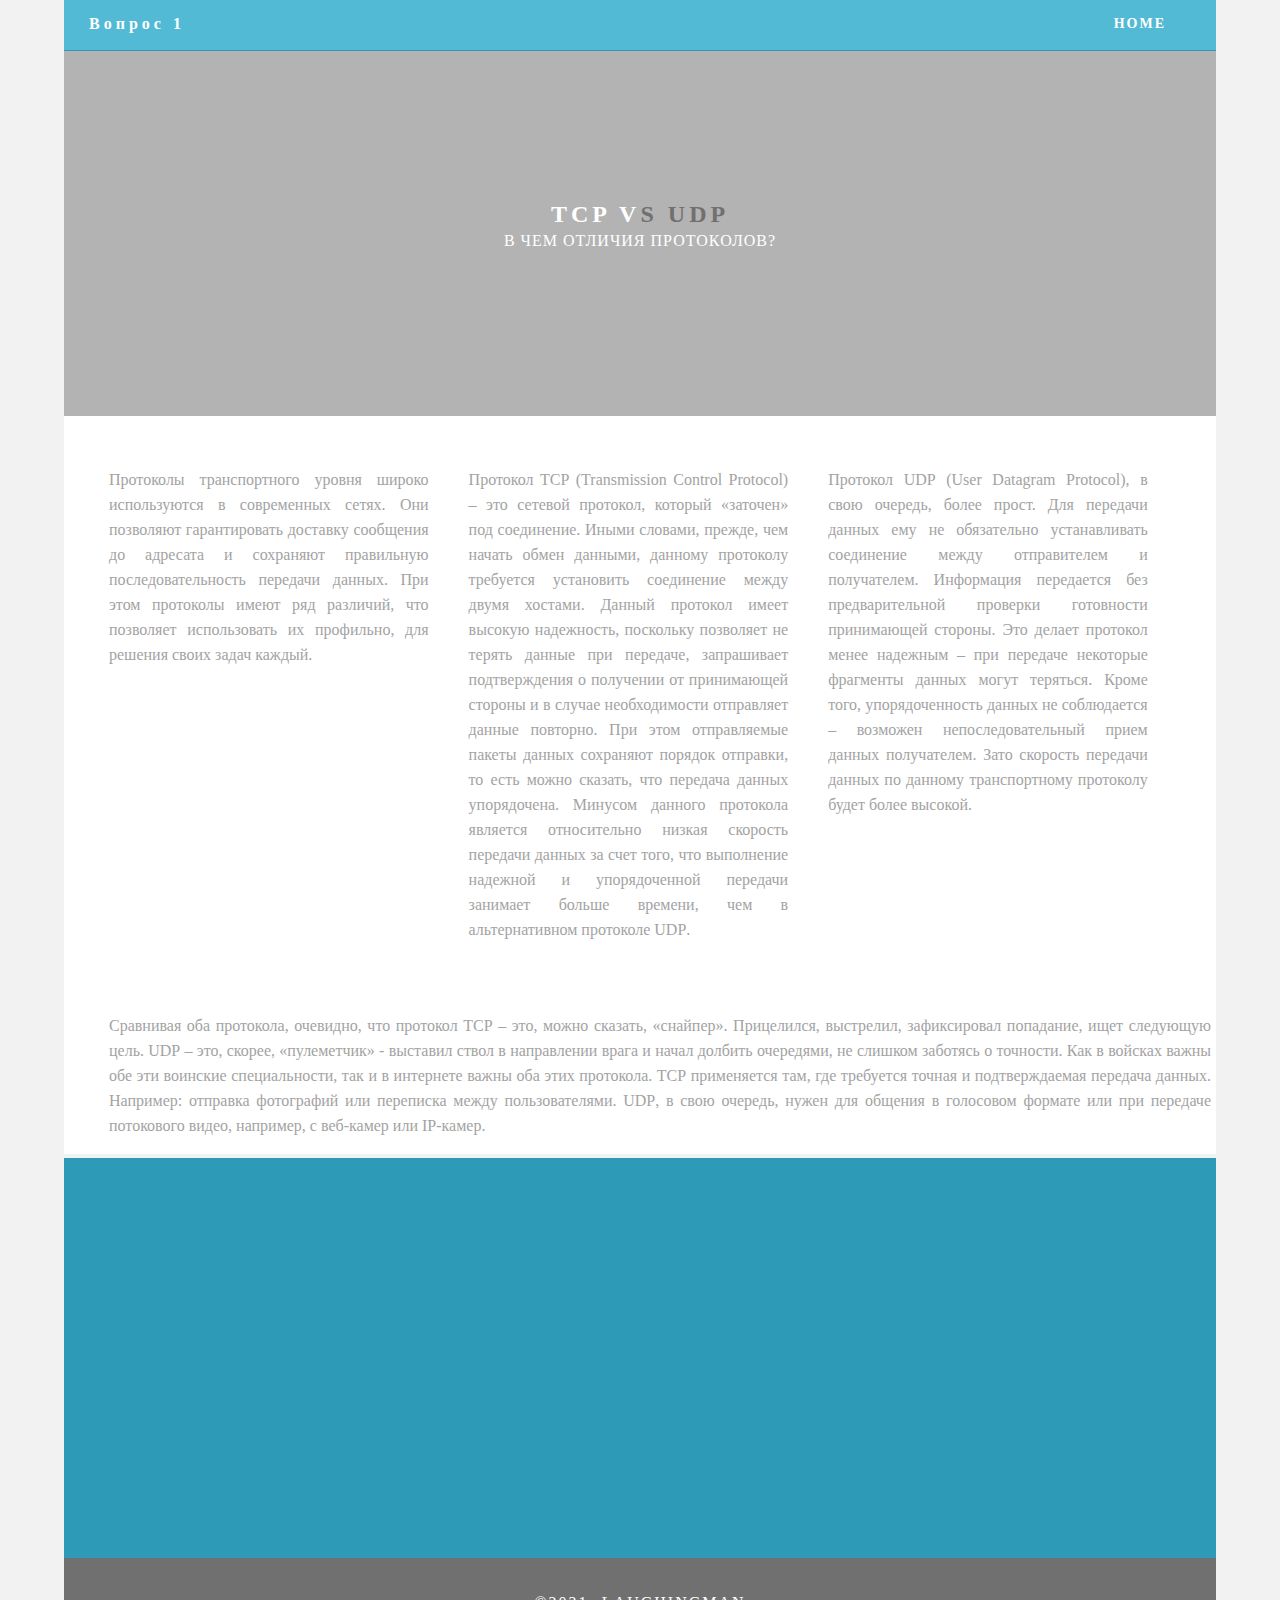
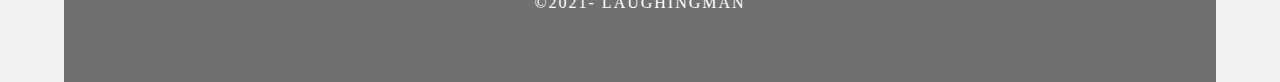
==== Question_1.html @ bb7b4c7f "add files" ====
<!doctype html>
<html lang="en-US">
<head>
<meta charset="utf-8">
<meta http-equiv="X-UA-Compatible" content="IE=edge">
<meta name="viewport" content="width=device-width, initial-scale=1">
<title>Light Theme</title>
<link href="css/singlePageTemplate.css" rel="stylesheet" type="text/css">
<!--The following script tag downloads a font from the Adobe Edge Web Fonts server for use within the web page. We recommend that you do not modify it.-->
<script>var __adobewebfontsappname__="dreamweaver"</script>
<script src="http://use.edgefonts.net/source-sans-pro:n2:default.js" type="text/javascript"></script>
<!-- HTML5 shim and Respond.js for IE8 support of HTML5 elements and media queries -->
<!-- WARNING: Respond.js doesn't work if you view the page via file:// -->
<!--[if lt IE 9]>
      <script src="https://oss.maxcdn.com/html5shiv/3.7.2/html5shiv.min.js"></script>
      <script src="https://oss.maxcdn.com/respond/1.4.2/respond.min.js"></script>
    <![endif]-->
</head>
<body>
<!-- Main Container -->
<div class="container"> 
  <!-- Navigation -->
  <header> <a href="">
    <h4 class="logo">Вопрос 1</h4>
    </a>
    <nav>
      <ul>
        <li><a href="index.html">HOME</a></li>
      </ul>
    </nav>
  </header>
  <!-- Hero Section -->
  <section class="hero" id="hero">
    <h2 class="hero_header">TCP V<span class="light">S UDP</span></h2>
    <p class="tagline">В чем отличия протоколов?</p>
  </section>
  <!-- About Section -->
  <section class="about" id="about">
    <h2 class="hidden">About</h2>
    <p class="text_column">Протоколы транспортного уровня широко используются в современных сетях. Они позволяют гарантировать доставку сообщения до адресата и сохраняют правильную последовательность передачи данных. При этом протоколы имеют ряд различий, что позволяет использовать их профильно, для решения своих задач каждый.</p>
    <p class="text_column">Протокол <strong>TCP</strong> (Transmission Control Protocol) – это сетевой протокол, который «заточен» под соединение. Иными словами, прежде, чем начать обмен данными, данному протоколу требуется установить соединение между двумя хостами. Данный протокол имеет высокую надежность, поскольку позволяет не терять данные при передаче, запрашивает подтверждения о получении от принимающей стороны и в случае необходимости отправляет данные повторно. При этом отправляемые пакеты данных сохраняют порядок отправки, то есть можно сказать, что передача данных упорядочена. Минусом данного протокола является относительно низкая скорость передачи данных за счет того, что выполнение надежной и упорядоченной передачи занимает больше времени, чем в альтернативном протоколе <strong>UDP</strong>.</p>
    <p class="text_column">Протокол <strong>UDP</strong> (User Datagram Protocol), в свою очередь, более прост. Для передачи данных ему не обязательно устанавливать соединение между отправителем и получателем. Информация передается без предварительной проверки готовности принимающей стороны. Это делает протокол менее надежным – при передаче некоторые фрагменты данных могут теряться. Кроме того, упорядоченность данных не соблюдается – возможен непоследовательный прием данных получателем. Зато скорость передачи данных по данному транспортному протоколу будет более высокой.</p>
  </section>
  <section class="about" id="about">
    <p class="text_column_wide">Сравнивая оба протокола, очевидно, что протокол <strong>TCP</strong> – это, можно сказать, «снайпер». Прицелился, выстрелил, зафиксировал попадание, ищет следующую цель. <strong>UDP</strong> – это, скорее, «пулеметчик» - выставил ствол в направлении врага и начал долбить очередями, не слишком заботясь о точности. Как в войсках важны обе эти воинские специальности, так и в интернете важны оба этих протокола. <strong>TCP</strong> применяется там, где требуется точная и подтверждаемая передача данных. Например: отправка фотографий или переписка между пользователями. <strong>UDP</strong>, в свою очередь, нужен для общения в голосовом формате или при передаче потокового видео, например, с веб-камер или IP-камер.</p>
  </section>

  <!-- Parallax Section -->
  <section class="banner">
    <h2 class="parallax"></h2>
    <p class="parallax_description">&nbsp; &nbsp;</p>
  </section>
  <!-- Footer Section -->
	<!--
  <section class="footer_banner" id="contact">
    <h2 class="hidden">Footer Banner Section </h2>
    <p class="hero_header">FOR THE LATEST NEWS &amp; UPDATES</p>
    <div class="button">subscribe</div>
  </section>
-->
  <!-- Copyrights Section -->
  <div class="copyright">
    <p>&copy;2021- Laughingman</p>
    <p><strong>&nbsp;</strong></p>
  </div>
</div>
<!-- Main Container Ends -->
</body>
</html>
---- css/singlePageTemplate.css ----
@charset "UTF-8";
/* Body */
body {
	font-family: source-sans-pro;
	background-color: #f2f2f2;
	margin-top: 0px;
	margin-right: 0px;
	margin-bottom: 0px;
	margin-left: 0px;
	font-style: normal;
	font-weight: 200;
}
/* Container */
.container {
	width: 90%;
	margin-left: auto;
	margin-right: auto;
	height: 1000px;
	background-color: #FFFFFF;
}
/* Navigation */
header {
	width: 100%;
	height: 5%;
	background-color: #52bad5;
	border-bottom: 1px solid #2C9AB7;
}
.logo {
	color: #fff;
	font-weight: bold;
	text-align: undefined;
	width: 10%;
	float: left;
	margin-top: 15px;
	margin-left: 25px;
	letter-spacing: 4px;
}
nav {
	float: right;
	width: 50%;
	text-align: right;
	margin-right: 25px;
}
header nav ul {
	list-style: none;
	float: right;
}
nav ul li {
	float: left;
	color: #FFFFFF;
	font-size: 14px;
	text-align: left;
	margin-right: 25px;
	letter-spacing: 2px;
	font-weight: bold;
	transition: all 0.3s linear;
}
ul li a {
	color: #FFFFFF;
	text-decoration: none;
}
ul li:hover a {
	color: #2C9AB7;
}
.hero_header {
	color: #FFFFFF;
	text-align: center;
	margin-top: 0px;
	margin-right: 0px;
	margin-bottom: 0px;
	margin-left: 0px;
	letter-spacing: 4px;
}
/* Hero Section */
.hero {
	background-color: #B3B3B3;
	padding-top: 150px;
	padding-bottom: 150px;
}
.light {
	font-weight: bold;
	color: #717070;
}
.tagline {
	text-align: center;
	color: #FFFFFF;
	margin-top: 4px;
	font-weight: lighter;
	text-transform: uppercase;
	letter-spacing: 1px;
}
/* About Section */
.text_column {
	width: 29%;
	text-align: justify;
	font-weight: lighter;
	line-height: 25px;
	float: left;
	padding-left: 20px;
	padding-right: 20px;
	color: #A3A3A3;
}
.text_column_wide {
	width: 100%;
	text-align: justify;
	font-weight: lighter;
	line-height: 25px;
	float: left;
	padding-left: 20px;
	padding-right: 20px;
	color: #A3A3A3;
}
.about {
	padding-left: 25px;
	padding-right: 25px;
	padding-top: 35px;
	display: inline-block;
	background-color: #FFFFFF;
	margin-top: 0px;
}
/* Stats Gallery */
.stats {
	color: #717070;
	margin-bottom: 5px;
}
.gallery {
	clear: both;
	display: inline-block;
	width: 100%;
	background-color: #FFFFFF;
	/* [disabled]min-width: 400px;
*/
	padding-bottom: 35px;
	padding-top: 0px;
	margin-top: -5px;
	margin-bottom: 0px;
}
.thumbnail {
	width: 25%;
	text-align: center;
	float: left;
	margin-top: 35px;
}
.gallery .thumbnail h4 {
	margin-top: 5px;
	margin-right: 5px;
	margin-bottom: 5px;
	margin-left: 5px;
	color: #52BAD5;
}
.gallery .thumbnail p {
	margin-top: 0px;
	margin-right: 0px;
	margin-bottom: 0px;
	margin-left: 0px;
	color: #A3A3A3;
}
/* Parallax Section */
.banner {
	background-color: #2D9AB7;
	background-image: url(../images/parallax.png);
	height: 400px;
	background-attachment: fixed;
	background-size: cover;
	background-repeat: no-repeat;
}
.parallax {
	color: #FFFFFF;
	text-align: right;
	padding-right: 100px;
	padding-top: 110px;
	letter-spacing: 2px;
	margin-top: 0px;
}
.parallax_description {
	color: #FFFFFF;
	text-align: right;
	padding-right: 100px;
	width: 30%;
	float: right;
	font-weight: lighter;
	line-height: 23px;
	margin-top: 0px;
	margin-right: 0px;
	margin-bottom: 0px;
	margin-left: 0px;
}
/* More info */
footer {
	background-color: #FFFFFF;
	padding-bottom: 35px;
}
.footer_column {
	width: 50%;
	text-align: center;
	padding-top: 30px;
	float: left;
}
footer .footer_column h3 {
	color: #B3B3B3;
	text-align: center;
}
footer .footer_column p {
	color: #717070;
	background-color: #FFFFFF;
}
.cards {
	width: 100%;
	height: auto;
	max-width: 400px;
	max-height: 200px;
}
footer .footer_column p {
	padding-left: 30px;
	padding-right: 30px;
	text-align: justify;
	line-height: 25px;
	font-weight: lighter;
	margin-left: 20px;
	margin-right: 20px;
}
.button {
	width: 200px;
	margin-top: 40px;
	margin-right: auto;
	margin-bottom: auto;
	margin-left: auto;
	padding-top: 20px;
	padding-right: 10px;
	padding-bottom: 20px;
	padding-left: 10px;
	text-align: center;
	vertical-align: middle;
	border-radius: 0px;
	text-transform: uppercase;
	font-weight: bold;
	letter-spacing: 2px;
	border: 3px solid #FFFFFF;
	color: #FFFFFF;
	transition: all 0.3s linear;
}
.button:hover {
	background-color: #FEFEFE;
	color: #C4C4C4;
	cursor: pointer;
}
.copyright {
	text-align: center;
	padding-top: 20px;
	padding-bottom: 20px;
	background-color: #717070;
	color: #FFFFFF;
	text-transform: uppercase;
	font-weight: lighter;
	letter-spacing: 2px;
	border-top-width: 2px;
}
.footer_banner {
	background-color: #B3B3B3;
	padding-top: 60px;
	padding-bottom: 60PX;
	margin-bottom: 0px;
	background-image: url(../images/pattern.png);
	background-repeat: repeat;
}
footer {
	display: inline-block;
}
.hidden {
	display: none;
}

/* Mobile */
@media (max-width: 320px) {
.logo {
	width: 100%;
	text-align: center;
	margin-top: 13px;
	margin-right: 0px;
	margin-bottom: 0px;
	margin-left: 0px;
}
.container header nav {
	margin-top: 0px;
	margin-right: 0px;
	margin-bottom: 0px;
	margin-left: 0px;
	width: 100%;
	float: none;
	display: none;
}
header nav ul {
}
nav ul li {
	margin-top: 0px;
	margin-right: 0px;
	margin-bottom: 0px;
	margin-left: 0px;
	width: 100%;
	text-align: center;
}
.text_column {
	width: 100%;
	text-align: justify;
	padding-top: 0px;
	padding-right: 0px;
	padding-bottom: 0px;
	padding-left: 0px;
}
.thumbnail {
	width: 100%;
}
.footer_column {
	width: 100%;
	margin-top: 0px;
}
.parallax {
	text-align: center;
	margin-top: 0px;
	margin-right: 0px;
	margin-bottom: 0px;
	margin-left: 0px;
	padding-top: 40%;
	padding-right: 0px;
	padding-bottom: 0px;
	padding-left: 0px;
	width: 100%;
	font-size: 18px;
}
.parallax_description {
	padding-top: 0px;
	padding-right: 0px;
	padding-bottom: 0px;
	padding-left: 0px;
	width: 90%;
	margin-top: 25px;
	margin-right: 0px;
	margin-bottom: 0px;
	margin-left: 12px;
	float: none;
	text-align: center;
}
.banner {
	background-color: #2D9AB7;
	background-image: none;
}
.tagline {
	margin-top: 20px;
	line-height: 22px;
}
.hero_header {
	padding-left: 10px;
	padding-right: 10px;
	line-height: 22px;
	text-align: center;
}
}

/* Small Tablets */
@media (min-width: 321px)and (max-width: 767px) {
.logo {
	width: 100%;
	text-align: center;
	margin-top: 13px;
	margin-right: 0px;
	margin-bottom: 0px;
	margin-left: 0px;
	color: #043745;
}
.container header nav {
	margin-top: 0px;
	margin-right: 0px;
	margin-bottom: 0px;
	margin-left: 0px;
	width: 100%;
	float: none;
	overflow: auto;
	display: inline-block;
	background: #52bad5;
}
header nav ul {
	padding: 0px;
	float: none;
}
nav ul li {
	margin-top: 0px;
	margin-right: 0px;
	margin-bottom: 0px;
	margin-left: 0px;
	width: 100%;
	text-align: center;
	padding-top: 8px;
	padding-bottom: 8px;
}
.text_column {
	width: 100%;
	text-align: left;
	padding-top: 0px;
	padding-right: 0px;
	padding-bottom: 0px;
	padding-left: 0px;
}
.thumbnail {
	width: 100%;
}
.footer_column {
	width: 100%;
	margin-top: 0px;
}
.parallax {
	text-align: center;
	margin-top: 0px;
	margin-right: 0px;
	margin-bottom: 0px;
	margin-left: 0px;
	padding-top: 40%;
	padding-right: 0px;
	padding-bottom: 0px;
	padding-left: 0px;
	width: 100%;
	font-size: 18px;
}
.parallax_description {
	padding-top: 0px;
	padding-right: 0px;
	padding-bottom: 0px;
	padding-left: 0px;
	margin-top: 30%;
	margin-right: 0px;
	margin-bottom: 0px;
	margin-left: 0px;
	float: none;
	width: 100%;
	text-align: center;
}
.thumbnail {
	width: 50%;
}
.parallax {
	margin-top: 0px;
	margin-right: 0px;
	margin-bottom: 0px;
	margin-left: 0px;
	padding-right: 0px;
	padding-bottom: 0px;
	padding-left: 0px;
	padding-top: 20%;
}
.parallax_description {
	margin-top: 0px;
	margin-right: 0px;
	margin-bottom: 0px;
	margin-left: 0px;
	width: 100%;
	padding-top: 30px;
}
.banner {
	padding-left: 20px;
	padding-right: 20px;
}
.footer_column {
	width: 100%;
}
}

/* Small Desktops */
@media (min-width: 768px) and (max-width: 1096px) {
.text_column {
	width: 100%;
}
.thumbnail {
	width: 50%;
}
.text_column {
	width: 100%;
	margin-top: 0px;
	margin-right: 0px;
	margin-bottom: 0px;
	margin-left: 0px;
	padding-top: 0px;
	padding-right: 0px;
	padding-bottom: 0px;
	padding-left: 0px;
}
.banner {
	margin-top: 0px;
	padding-top: 0px;
}
}
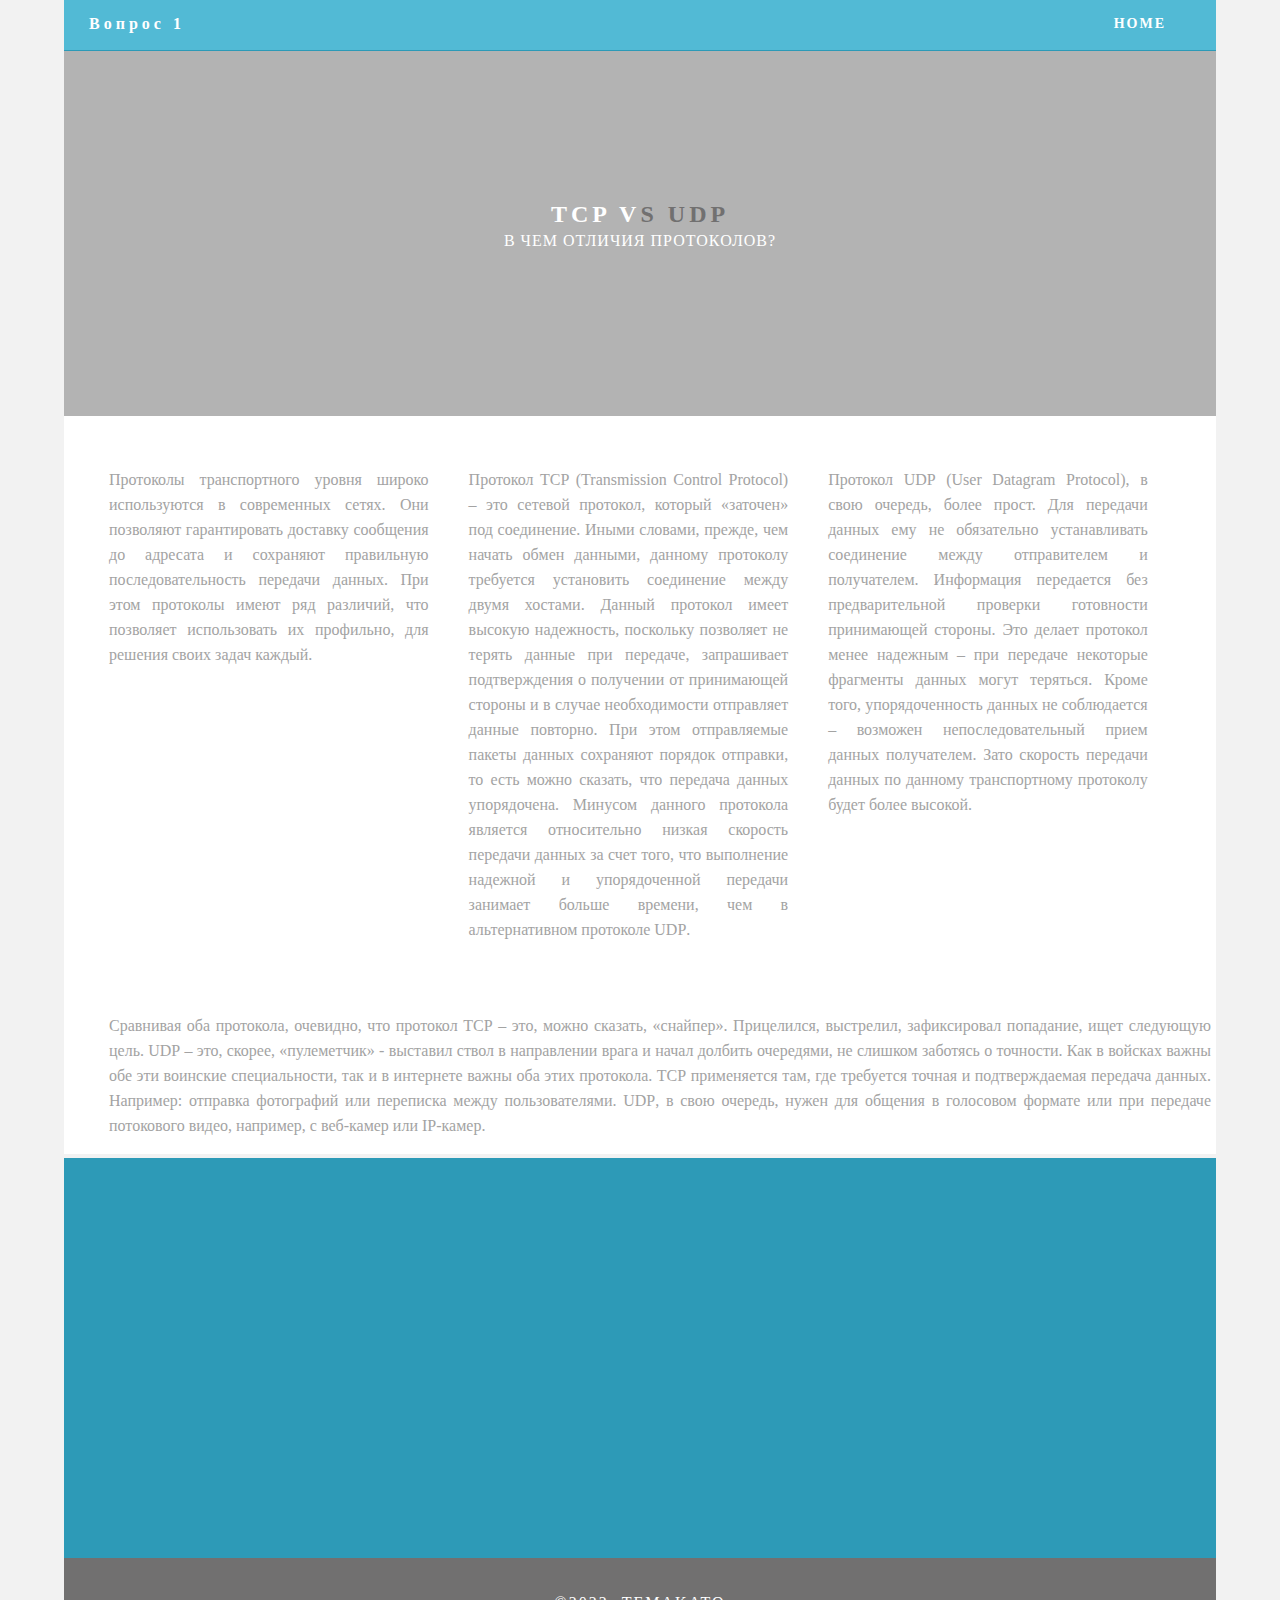
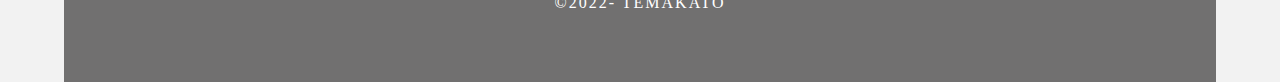
==== commit bd8b257d: "Правки" ====
--- a/Question_1.html
+++ b/Question_1.html
@@ -60,7 +60,7 @@
 -->
   <!-- Copyrights Section -->
   <div class="copyright">
-    <p>&copy;2021- Laughingman</p>
+    <p>&copy;2022- Temakato</p>
     <p><strong>&nbsp;</strong></p>
   </div>
 </div>
